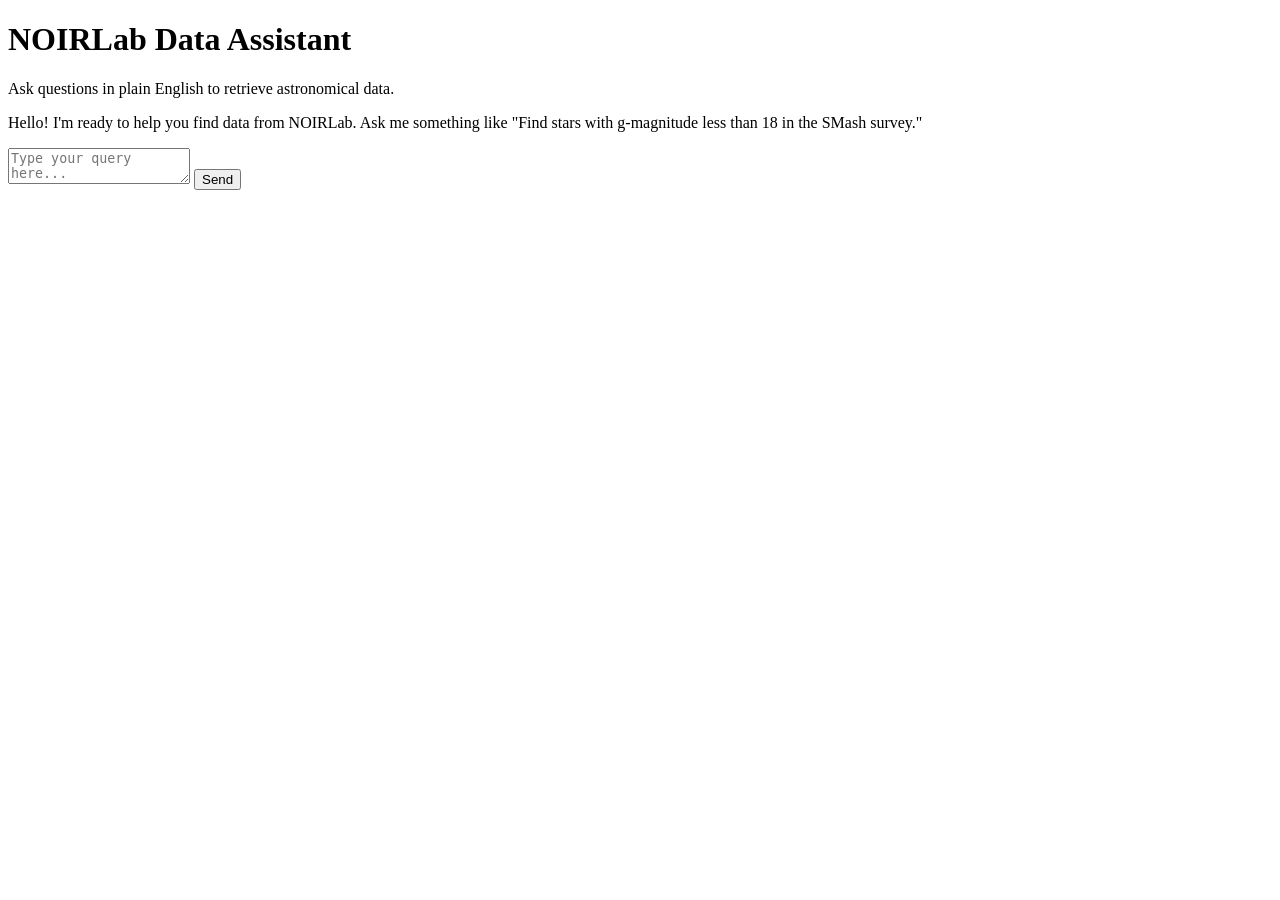
==== web/templates/index.html @ 2f7f5b1d "Initial commit" ====
<!DOCTYPE html>
<html lang="en">
<head>
    <meta charset="UTF-8">
    <meta name="viewport" content="width=device-width, initial-scale=1.0">
    <title>NOIRLab Data Assistant</title>
    <link rel="stylesheet" href="/static/css/style.css">
</head>
<body>
    <div class="container">
        <header>
            <h1>NOIRLab Data Assistant</h1>
            <p>Ask questions in plain English to retrieve astronomical data.</p>
        </header>

        <div id="chat-box" class="chat-box">
            <div class="message system">
                <p>Hello! I'm ready to help you find data from NOIRLab. Ask me something like "Find stars with g-magnitude less than 18 in the SMash survey."</p>
            </div>
        </div>

        <div class="input-area">
            <textarea id="user-input" placeholder="Type your query here..."></textarea>
            <button id="send-btn">Send</button>
        </div>
    </div>

    <script src="/static/js/main.js"></script>
</body>
</html>
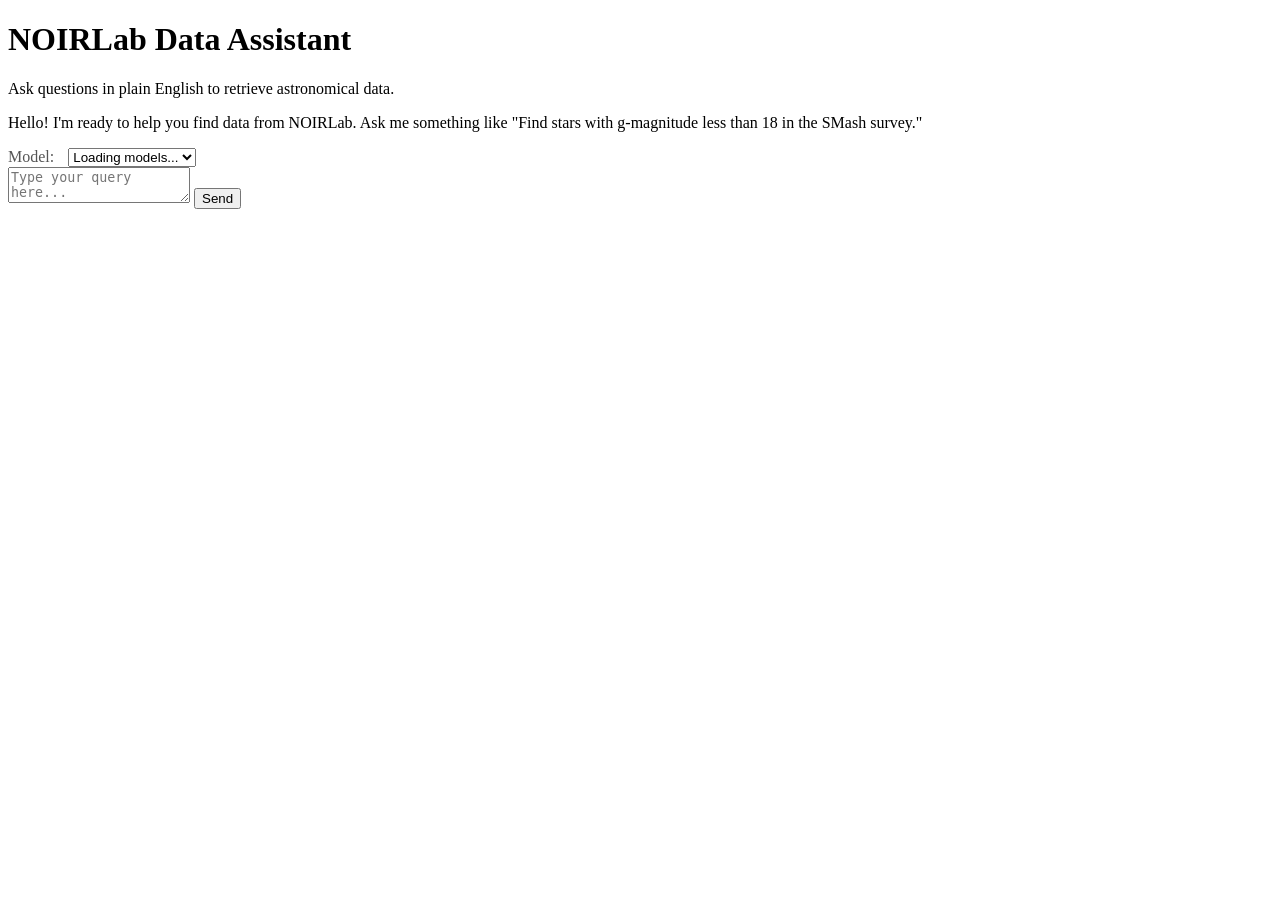
==== commit 642a88b1: "Enhance pipeline robustness with RAG improvements (Q3C, Few-Shot) and code cleanup" ====
--- a/web/templates/index.html
+++ b/web/templates/index.html
@@ -1,11 +1,13 @@
 <!DOCTYPE html>
 <html lang="en">
+
 <head>
     <meta charset="UTF-8">
     <meta name="viewport" content="width=device-width, initial-scale=1.0">
     <title>NOIRLab Data Assistant</title>
     <link rel="stylesheet" href="/static/css/style.css">
 </head>
+
 <body>
     <div class="container">
         <header>
@@ -15,16 +17,45 @@
 
         <div id="chat-box" class="chat-box">
             <div class="message system">
-                <p>Hello! I'm ready to help you find data from NOIRLab. Ask me something like "Find stars with g-magnitude less than 18 in the SMash survey."</p>
+                <p>Hello! I'm ready to help you find data from NOIRLab. Ask me something like "Find stars with
+                    g-magnitude less than 18 in the SMash survey."</p>
             </div>
         </div>
 
+        <!-- SQL Review Area (Hidden by default) -->
+        <div id="sql-review-area" class="sql-review-area" style="display: none;">
+            <h3>Review Generated SQL</h3>
+            <textarea id="sql-editor" rows="5"></textarea>
+            <div class="actions">
+                <button id="copy-sql-btn" class="secondary-btn">Copy to Clipboard</button>
+                <button id="run-sql-btn" class="primary-btn">Approve & Run</button>
+                <button id="cancel-sql-btn" class="danger-btn">Cancel</button>
+            </div>
+        </div>
+
+        <!-- Result Area (Hidden by default) -->
+        <div id="result-area" class="result-area" style="display: none;">
+            <h3>Query Results</h3>
+            <div id="result-preview"></div>
+            <a id="download-link" href="#" class="download-btn" target="_blank" style="display: none;">Download Full
+                CSV</a>
+        </div>
+
         <div class="input-area">
-            <textarea id="user-input" placeholder="Type your query here..."></textarea>
-            <button id="send-btn">Send</button>
+            <div class="controls">
+                <label for="model-select" style="margin-right: 10px; align-self: center; color: #555;">Model:</label>
+                <select id="model-select" class="model-select">
+                    <option value="" disabled selected>Loading models...</option>
+                </select>
+            </div>
+            <div class="input-row">
+                <textarea id="user-input" placeholder="Type your query here..."></textarea>
+                <button id="send-btn">Send</button>
+            </div>
         </div>
     </div>
 
     <script src="/static/js/main.js"></script>
 </body>
-</html>
+
+</html>
